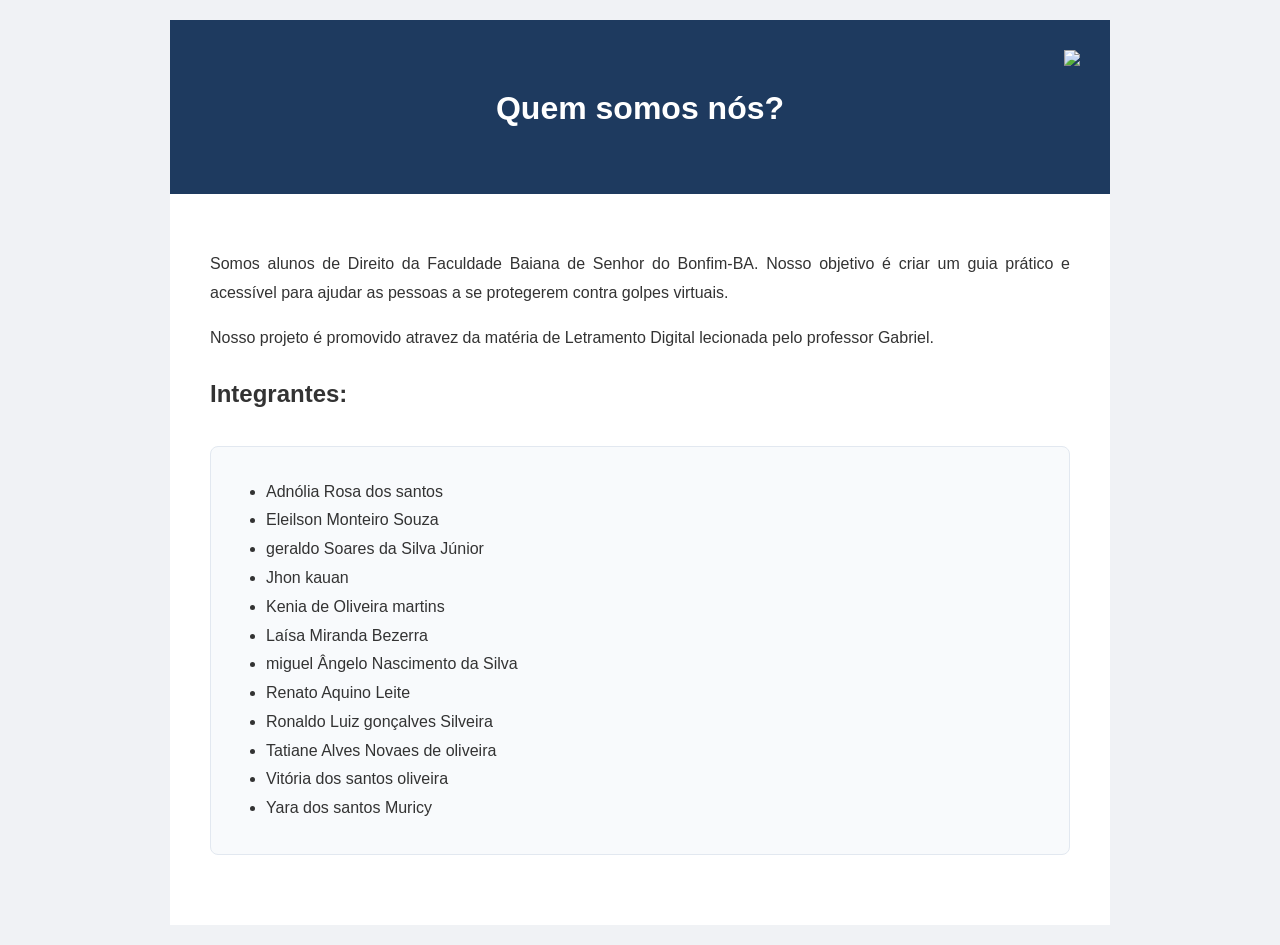
==== sobre.html @ 7ba60013 "Add files via upload" ====
<!DOCTYPE html>
<html lang="pt-BR">

<head>
    <meta charset="UTF-8">
    <meta name="viewport" content="width=device-width, initial-scale=1.0">
    <title>Sobre</title>
    <link rel="stylesheet" href="sobre.css">
</head>

<body>

    <h1>
        <img src="imagens/fabasb.png" class="imagem">
        Quem somos nós?
    </h1>

    <div id="conteudo">


        <p>Somos alunos de Direito da Faculdade Baiana de Senhor do Bonfim-BA. Nosso objetivo é criar um guia prático e
            acessível para ajudar as pessoas a se protegerem contra golpes virtuais.</p>
        <p>Nosso projeto é promovido atravez da matéria de Letramento Digital lecionada pelo professor Gabriel.</p>

        <h2> Integrantes:</h2>
        <div class="step-container">
            <ul>
                <li>Adnólia Rosa dos santos</li>
                <li>Eleilson Monteiro Souza</li>
                <li>geraldo Soares da Silva Júnior</li>
                <li>Jhon kauan</li>
                <li>Kenia de Oliveira martins</li>
                <li>Laísa Miranda Bezerra</li>
                <li>miguel Ângelo Nascimento da Silva</li>
                <li>Renato Aquino Leite</li>
                <li>Ronaldo Luiz gonçalves Silveira</li>
                <li>Tatiane Alves Novaes de oliveira</li>
                <li>Vitória dos santos oliveira</li>
                <li>Yara dos santos Muricy</li>
            </ul>
        </div>

    </div>
</body>

</html>
---- sobre.css ----
html, body{
  margin: 0;
  padding: 0;
  box-sizing: border-box;
  font-family: Arial, sans-serif;
}

body {
  background-color: #f0f2f5;
  padding-left: 20px;
  padding-right: 20px;
  padding-bottom: 20px;
  padding-top: 0;

  color: #333;
  text-align: justify;
  line-height: 1.8;
}

#conteudo{
    margin-left:150px;
    margin-right:150px;
    margin-top:-25px;
    padding:40px;
    background-color:white;
}

h1 {
  text-align: center; 
  background-color: #1e3a5f;
  color: white;
  padding-top: 20px;
  padding-bottom: 90px;
  padding:60px 3px;
  margin-top: 20px;
  margin-left:150px;
  margin-right:150px;
  
}


.step-container{

margin:30px 0;
padding:15px;
background-color:#f8fafc;
border-radius:8px;
border:1px solid #e2e8f0;
}

.elemento{
    margin: 30px 0;
    padding:15px;
    background-color: (241, 245, 249)
}

.imagem{
    position: absolute;
    top: 50px;
    right: 200px;
    height: 30px;
}
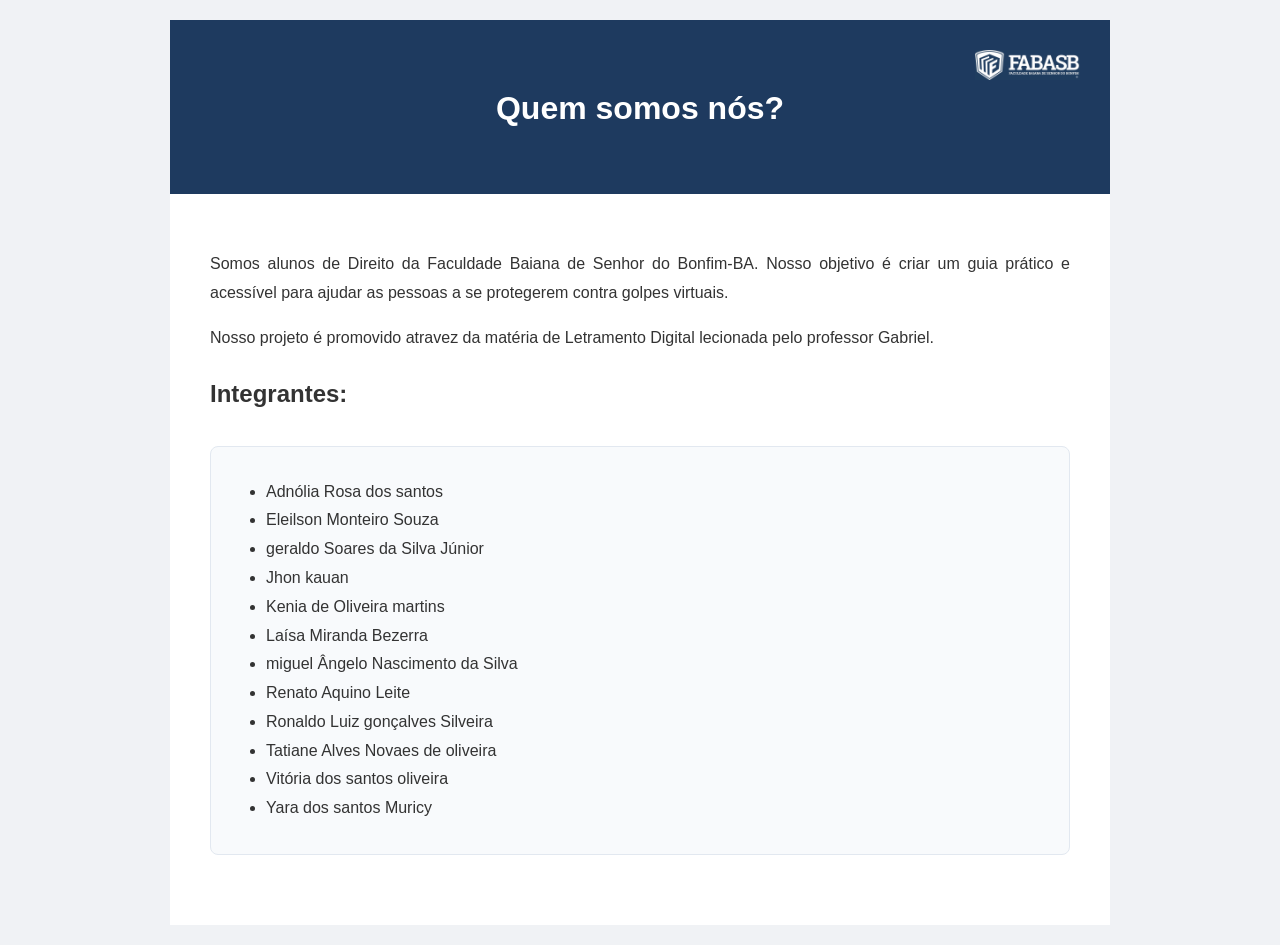
==== commit ecb6ba09: "Update sobre.html" ====
--- a/sobre.html
+++ b/sobre.html
@@ -11,7 +11,7 @@
 <body>
 
     <h1>
-        <img src="imagens/fabasb.png" class="imagem">
+        <img src="fabasb.png" class="imagem">
         Quem somos nós?
     </h1>
 
@@ -43,4 +43,5 @@
     </div>
 </body>
 
-</html>+
+</html>
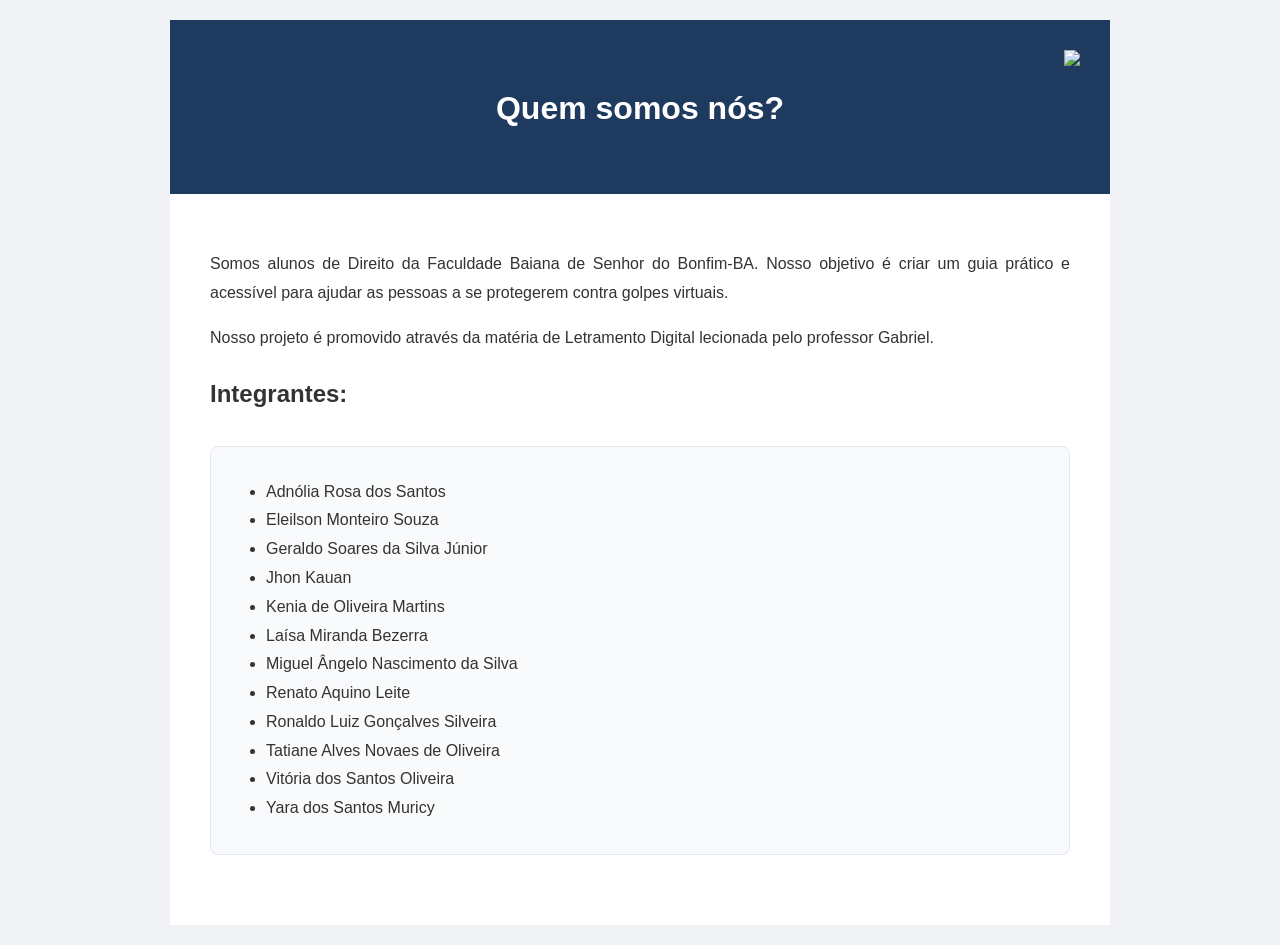
==== commit a0f3e161: "Update sobre.html" ====
--- a/sobre.html
+++ b/sobre.html
@@ -11,37 +11,37 @@
 <body>
 
     <h1>
-        <img src="fabasb.png" class="imagem">
+        <img src="imagens/fabasb.png" class="imagem">
         Quem somos nós?
     </h1>
 
     <div id="conteudo">
 
-
         <p>Somos alunos de Direito da Faculdade Baiana de Senhor do Bonfim-BA. Nosso objetivo é criar um guia prático e
             acessível para ajudar as pessoas a se protegerem contra golpes virtuais.</p>
-        <p>Nosso projeto é promovido atravez da matéria de Letramento Digital lecionada pelo professor Gabriel.</p>
 
-        <h2> Integrantes:</h2>
+        <p>Nosso projeto é promovido através da matéria de Letramento Digital lecionada pelo professor Gabriel.</p>
+
+        <h2>Integrantes:</h2>
+
         <div class="step-container">
             <ul>
-                <li>Adnólia Rosa dos santos</li>
+                <li>Adnólia Rosa dos Santos</li>
                 <li>Eleilson Monteiro Souza</li>
-                <li>geraldo Soares da Silva Júnior</li>
-                <li>Jhon kauan</li>
-                <li>Kenia de Oliveira martins</li>
+                <li>Geraldo Soares da Silva Júnior</li>
+                <li>Jhon Kauan</li>
+                <li>Kenia de Oliveira Martins</li>
                 <li>Laísa Miranda Bezerra</li>
-                <li>miguel Ângelo Nascimento da Silva</li>
+                <li>Miguel Ângelo Nascimento da Silva</li>
                 <li>Renato Aquino Leite</li>
-                <li>Ronaldo Luiz gonçalves Silveira</li>
-                <li>Tatiane Alves Novaes de oliveira</li>
-                <li>Vitória dos santos oliveira</li>
-                <li>Yara dos santos Muricy</li>
+                <li>Ronaldo Luiz Gonçalves Silveira</li>
+                <li>Tatiane Alves Novaes de Oliveira</li>
+                <li>Vitória dos Santos Oliveira</li>
+                <li>Yara dos Santos Muricy</li>
             </ul>
         </div>
 
     </div>
+
 </body>
-
-
 </html>
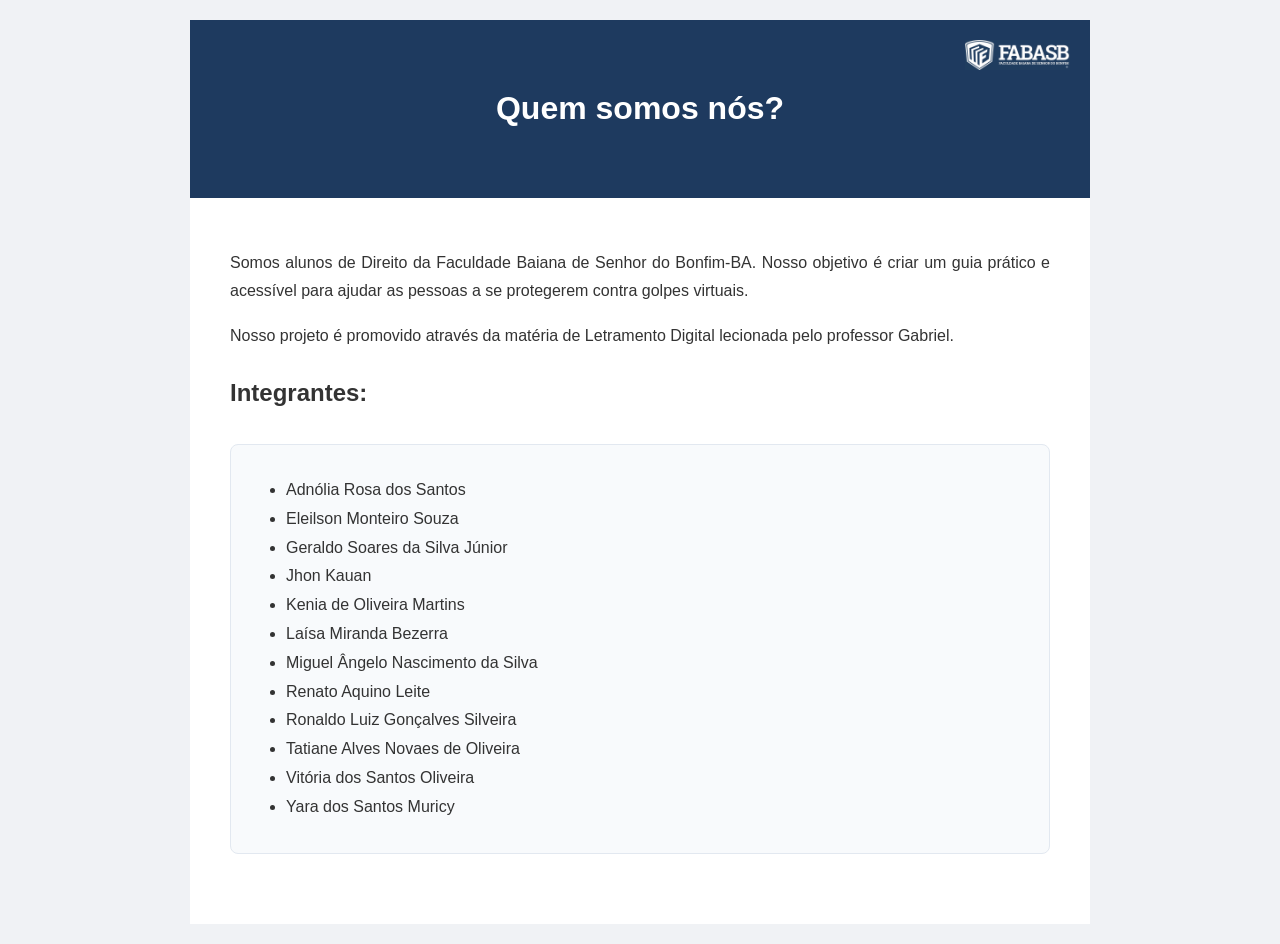
==== commit c5cf4eb6: "Update sobre.html" ====
--- a/sobre.html
+++ b/sobre.html
@@ -11,7 +11,7 @@
 <body>
 
     <h1>
-        <img src="imagens/fabasb.png" class="imagem">
+        <img src="fabasb.png" class="imagem">
         Quem somos nós?
     </h1>
 
--- a/sobre.css
+++ b/sobre.css
@@ -5,12 +5,15 @@
   font-family: Arial, sans-serif;
 }
 
+*, *::before, *::after{
+  box-sizing: inherit;
+}
+
 body {
   background-color: #f0f2f5;
   padding-left: 20px;
   padding-right: 20px;
   padding-bottom: 20px;
-  padding-top: 0;
 
   color: #333;
   text-align: justify;
@@ -18,45 +21,34 @@
 }
 
 #conteudo{
-    margin-left:150px;
-    margin-right:150px;
-    margin-top:-25px;
-    padding:40px;
-    background-color:white;
+    max-width: 900px;
+    margin: auto;
+    margin-top: -25px;
+    padding: 40px;
+    background-color: white;
 }
 
 h1 {
   text-align: center; 
   background-color: #1e3a5f;
   color: white;
-  padding-top: 20px;
-  padding-bottom: 90px;
-  padding:60px 3px;
-  margin-top: 20px;
-  margin-left:150px;
-  margin-right:150px;
-  
+  padding: 60px 3px;
+  max-width: 900px;
+  margin: 20px auto;
+  position: relative;
 }
 
-
 .step-container{
-
-margin:30px 0;
-padding:15px;
-background-color:#f8fafc;
-border-radius:8px;
-border:1px solid #e2e8f0;
-}
-
-.elemento{
-    margin: 30px 0;
-    padding:15px;
-    background-color: (241, 245, 249)
+  margin: 30px 0;
+  padding: 15px;
+  background-color: #f8fafc;
+  border-radius: 8px;
+  border: 1px solid #e2e8f0;
 }
 
 .imagem{
     position: absolute;
-    top: 50px;
-    right: 200px;
+    top: 20px;
+    right: 20px;
     height: 30px;
 }
